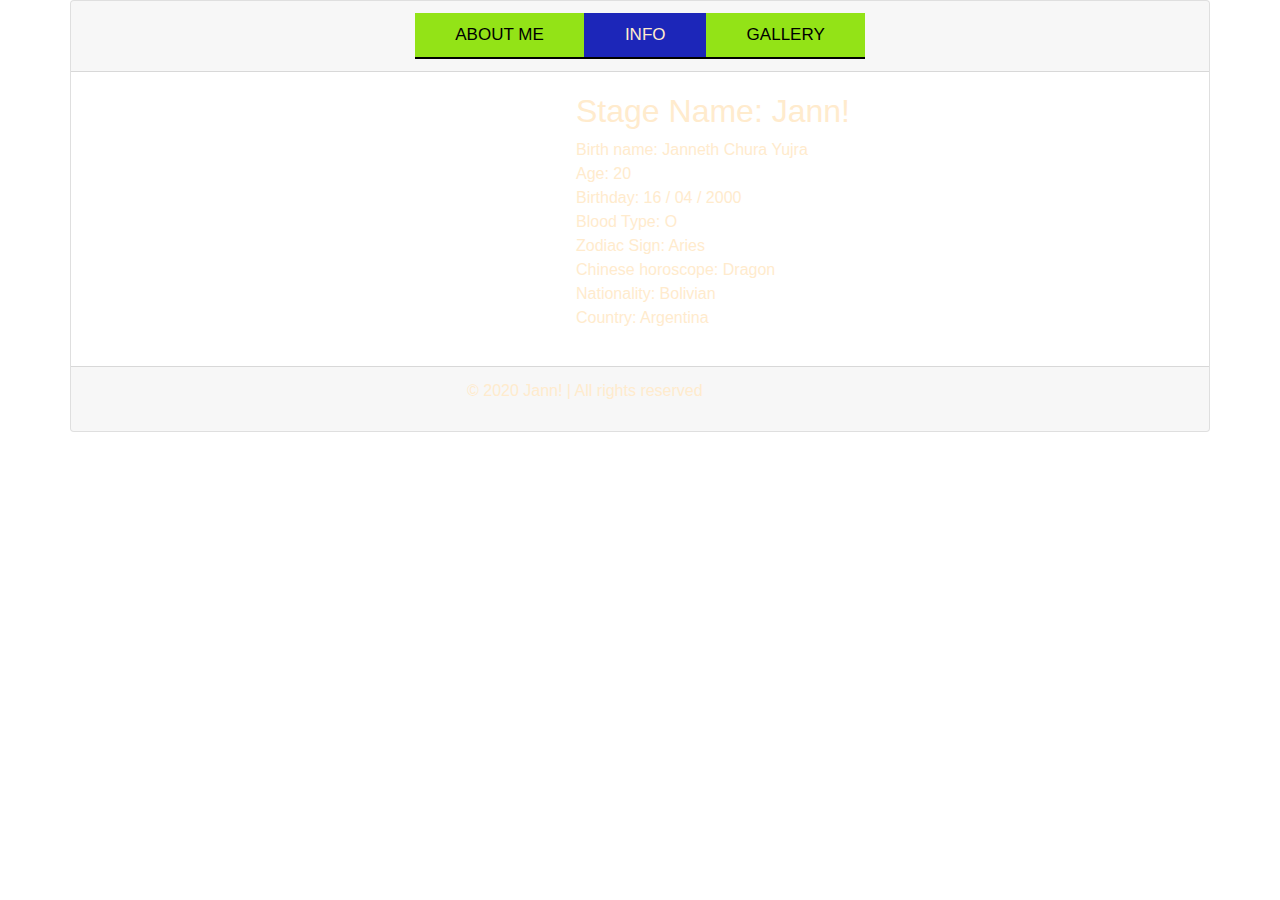
==== info.html @ a45beb08 "Start" ====
<!DOCTYPE html>
<html lang="en">

<head>
  <meta charset="utf-8">
  <meta name="viewport" content="width=device-width, initial-scale=1.0">
  <title>Jann!-Info</title>
  <link rel="stylesheet" href="https://use.fontawesome.com/releases/v5.13.1/css/all.css"
    integrity="sha384-xxzQGERXS00kBmZW/6qxqJPyxW3UR0BPsL4c8ILaIWXva5kFi7TxkIIaMiKtqV1Q" crossorigin="anonymous">
  <link rel="stylesheet" href="https://maxcdn.bootstrapcdn.com/bootstrap/4.0.0/css/bootstrap.min.css"
    integrity="sha384-Gn5384xqQ1aoWXA+058RXPxPg6fy4IWvTNh0E263XmFcJlSAwiGgFAW/dAiS6JXm" crossorigin="anonymous">
  <link rel="stylesheet" href="style/estilo.css">
</head>

<body class="container">
  <div class="row card">
    <nav class="col-12 card-header">
      <a href="index.html" >About Me</a>
      <a href="#" class="select">Info</a>
      <a href="gallery.html">Gallery</a>
    </nav>
    <!-- <header class="col-12">
      <h1>Titulo</h1>
    </header> -->
    <main class="col-12 card-body">
      <div class="row">
        <section class="col-12 col-md-5 text-center">
          <div id="image02" class="image">
            <img src="img/actuals.jpg" alt="">
          </div>
        </section>
        <section id="one-section" class="col-12 col-md-7">
          <div id="container02" class="container columns">
            <div class="inner">
              <h2><span>Stage Name: Jann!</span><br></h2>
              <p>
                <span>Birth name: Janneth Chura Yujra</span><br>
                <span>Age: 20</span><br>
                <span>Birthday: 16 / 04 / 2000</span><br>
                <span>Blood Type: O</span><br> 
                <span>Zodiac Sign: Aries</span><br>
                <span>Chinese horoscope: Dragon</span><br>
                <span>Nationality: Bolivian</span><br> 
                <span>Country: Argentina</span></p>
            </div>
          </div>
        </section>

      </div>



    </main>
    <footer class="col-12 card-footer ">
      <div class="row">
        <div class="col-12  col-md-4 red">
          <a href="https://www.facebook.com/janneth.chura.1"><i class="fab fa-facebook-f"></i></a>
          <a href="https://www.instagram.com/jani_chura/"><i class="fab fa-instagram"></i></a>
        </div>
        <div class="col-12 col-md-8 ">
          <p>© 2020 Jann! | All rights reserved</p>
        </div>
      </div>


    </footer>


  </div>

  <!-- scriptss -->
  <script src="https://code.jquery.com/jquery-3.2.1.slim.min.js"
    integrity="sha384-KJ3o2DKtIkvYIK3UENzmM7KCkRr/rE9/Qpg6aAZGJwFDMVNA/GpGFF93hXpG5KkN"
    crossorigin="anonymous"></script>
  <script src="https://cdnjs.cloudflare.com/ajax/libs/popper.js/1.12.9/umd/popper.min.js"
    integrity="sha384-ApNbgh9B+Y1QKtv3Rn7W3mgPxhU9K/ScQsAP7hUibX39j7fakFPskvXusvfa0b4Q"
    crossorigin="anonymous"></script>
  <script src="https://maxcdn.bootstrapcdn.com/bootstrap/4.0.0/js/bootstrap.min.js"
    integrity="sha384-JZR6Spejh4U02d8jOt6vLEHfe/JQGiRRSQQxSfFWpi1MquVdAyjUar5+76PVCmYl"
    crossorigin="anonymous"></script>
</body>

</html>
---- style/estilo.css ----
body{
    width: 100vw;
    height: 100vh;
    background-image: url("../img/background.jpg");
    font-family: Arial, Helvetica, sans-serif;
    /* background-color: black; */
    color: blanchedalmond;
}
.card-footer{
    /* background-color: blue; */
    /* position: fixed; */
    /* top: 94vh; */
    /* width: 100vw; */
    /* left: 0; */

}
*{
    margin: 0;
    /* border: 1px black solid; */

}
header>h1{
    display: block;
    margin-top: 0px;
    padding-top: 30vh;
}
/* h2{
    background-color:black;
    color: blanchedalmond;
    padding: 20px 15px 10px 0px ;
    margin-top: 10vh;
} */
header{
    /* background: linear-gradient(to top left,#1c26b9 0%,#93E317 100%); */
    width: 100%;
    height: 20vh;
    text-align: center;
}
#logo{
    position: absolute;
    top: 1vh;
    left: 40%;
    width: 180px;
    border-radius: 90px;
    border: 1px black solid;
}
header>img:hover{
    transition: 3s;
    transform:rotate(360deg);
}
nav{
    position: absolute;
    display: flex;
    width: 100%;
    top:0;
    justify-content: center;
}
nav a{
    background-color: #93E317;
    text-decoration: none;
    font-family:Sans-serif;
    font-size: 17px;
    text-transform: uppercase;
    /* border-radius: 8px 8px 0px 0px; */
    padding: 1vh 3.17vw;
    color: black;
    border-bottom: black solid 2px;
}
nav>.select, nav>a:hover{
    background-color:#1c26b9;
    color: blanchedalmond;

}
#image img{
    /* border-radius: 50%; */
    width: 15rem;
    border-radius: 100%;
}
/* #container02{
    margin-top: -10vh;
} */

/*

#container{
    max-width: 80%;
    padding: 20px;
    background-color:#94dd25bd;
    border-radius: 5px;
} */
#container>p{
    font-size: 17px;
    margin: 15px;
}
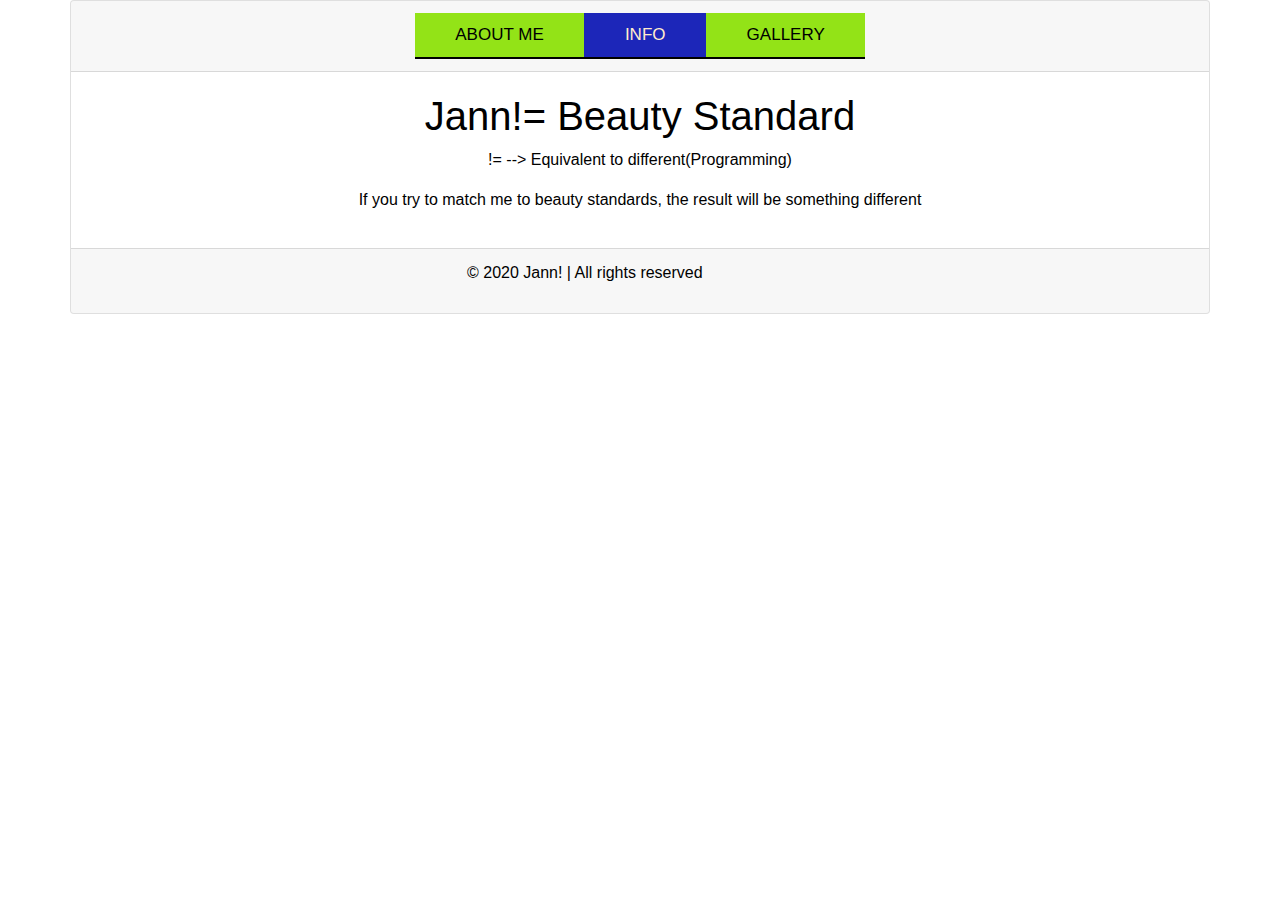
==== commit f30c3a8a: "Imagenes" ====
--- a/info.html
+++ b/info.html
@@ -24,24 +24,13 @@
     </header> -->
     <main class="col-12 card-body">
       <div class="row">
-        <section class="col-12 col-md-5 text-center">
-          <div id="image02" class="image">
-            <img src="img/actuals.jpg" alt="">
-          </div>
-        </section>
-        <section id="one-section" class="col-12 col-md-7">
+        <section id="one-section" class="col-12 ">
           <div id="container02" class="container columns">
-            <div class="inner">
-              <h2><span>Stage Name: Jann!</span><br></h2>
-              <p>
-                <span>Birth name: Janneth Chura Yujra</span><br>
-                <span>Age: 20</span><br>
-                <span>Birthday: 16 / 04 / 2000</span><br>
-                <span>Blood Type: O</span><br> 
-                <span>Zodiac Sign: Aries</span><br>
-                <span>Chinese horoscope: Dragon</span><br>
-                <span>Nationality: Bolivian</span><br> 
-                <span>Country: Argentina</span></p>
+            <div class="inner ac">
+              
+              <h1>Jann!= Beauty Standard</h1>
+              <p>!= --> Equivalent to different(Programming)</p>
+              <p>If you try to match me to beauty standards, the result will be something different</p>
             </div>
           </div>
         </section>
--- a/style/estilo.css
+++ b/style/estilo.css
@@ -4,15 +4,11 @@
     background-image: url("../img/background.jpg");
     font-family: Arial, Helvetica, sans-serif;
     /* background-color: black; */
-    color: blanchedalmond;
+   color: black;
 }
-.card-footer{
-    /* background-color: blue; */
-    /* position: fixed; */
-    /* top: 94vh; */
-    /* width: 100vw; */
-    /* left: 0; */
 
+.ac{
+    text-align: center;
 }
 *{
     margin: 0;
